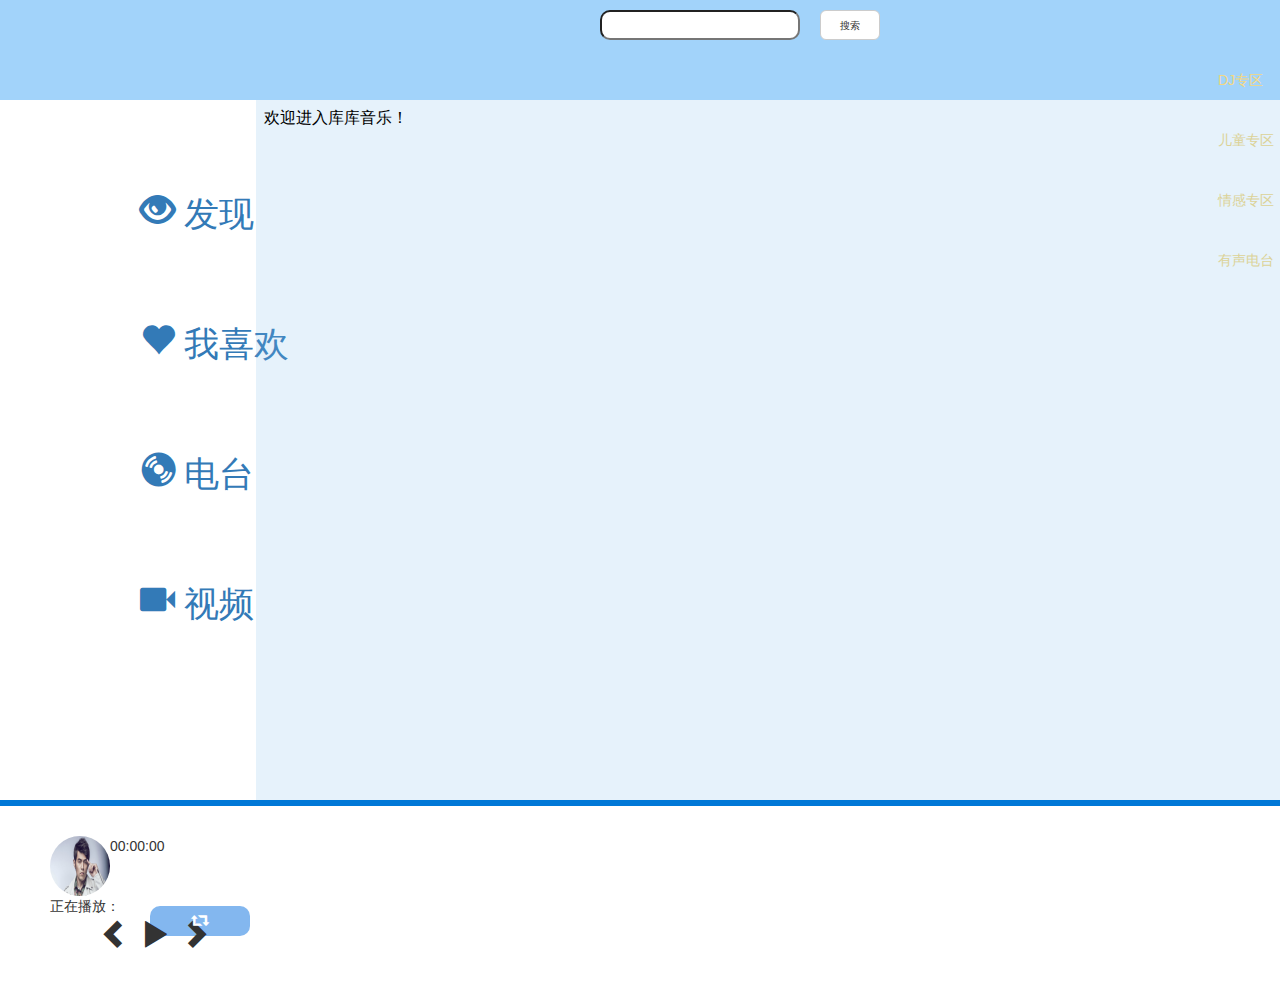
==== WebContent/index.html @ 5b5386f4 "一个简单的音乐播放器" ====
<!DOCTYPE html>
<html>
	<head>
			<meta charset="utf-8" />
		
				<!-- 以指定级别的浏览器渲染内容 -->
		<meta http-equiv="X-UA-Compatible" content="IE=edge">		
			
		<!-- 移动端的视口与我们的页面是同一个尺寸 -->
		<meta name="viewport" content="width=device-width,initial-scale=1">	
		<link href="css/bootstrap.min.css" rel="stylesheet"> 
		<link href="mycss/index.css" rel="stylesheet">
		<link href="css/indexcss.css" rel="stylesheet">
		<title>库库音乐网页版</title>
	</head>
	
	<body>
		<!-- 头部 -->
		<header>
			<div class="h_l">
				<ul id="log">
					<!-- 
					<li><img src="img/周杰伦.jpg"></li>
					<li id="uname">张三</li>
					 -->
				</ul>
				
				<p><input type="text"/>&nbsp;&nbsp;
					<span id="finds">
						<button type="button" class="btn btn-lg btn-default">搜索</button>
					</span>
					
				</p>
			</div>
			<div class="h_r">
				<ul>
					<li><a href="#">DJ专区</a></li>
					<li><a href="#">儿童专区</a></li>
					<li><a href="#">情感专区</a></li>
					<li><a href="#">有声电台</a></li>
				</ul>
			</div>
			
		</header>
		
		<!-- 导航栏 -->
		<nav>
			
			<div id="side">
				<ul>
					<li>
						<a href="javascript:void(0)" onclick="showpage(this,'finds.html')">
							<span class="glyphicon glyphicon-eye-open"></span>
							发现
						</a>
					</li>
					<li>
						<a href="javascript:void(0)" onclick="showpage(this,'love.html')">
							<span class="glyphicon glyphicon-heart"></span>
							我喜欢
						</a>
					</li>
					<li>
						<a href="javascript:void(0)" onclick="showpage(this,'diantai.html')">
							<span class="glyphicon glyphicon-cd"></span>
							电台
						</a>
					</li>
					<li>
					    <a href="javascript:history.go(-1)" onclick="showpage(this,'file.html')">
					    	<span class="glyphicon glyphicon-facetime-video"></span>
					    	视频
					    </a>
					</li>
				</ul>
			</div>
		</nav>
        <!-- 内容 -->
		<article>
			
			<iframe id="rightmain" src="a.html" frameborder="no" scrolling="auto" width="100%" height="100%" allowtransparency="true">
				
			</iframe>
			
		</article>
		
		<!-- 进度条 -->
			<div class="music_program">
				<div id="program"></div>
			</div>
		
		<!-- 脚部 -->
		<footer>
			
			
			
			<div class="f_l">
				<a href="javascript:void(0)" onclick="showpage(this,'haibao.html')">
					<img src="img/周杰伦.jpg">
				</a>
				<span id="doplay">正在播放：</span>
				<span id="audiotime">00:00:00</span>
				<ul id="btn">		
					<li>
						<span class="glyphicon glyphicon-chevron-left" id="prev"></span> <!-- 上一首 -->
					</li>
					<li>
						<span class="glyphicon glyphicon-play" onclick="play1(0,null,null)"></span> <!-- 播放/暂停 -->
						<span hidden="hidden" id="static">0</span>        <!--  隐藏域      控制播放功能    -->
						<span hidden="hidden" id="line">0</span>        <!--  隐藏域      控制进度条        -->
					</li>
					<li>
						<span class="glyphicon glyphicon-chevron-right" id="next"></span> <!-- 下一首 -->
					</li>
				</ul>
			</div>
			
			<div class="f_r">		
				<audio id="audio"></audio>
			</div>
			
			<!-- 播放切换 -->
		  <div class="order">
		  	<span hidden="hidden" id="miscstatic">1</span> <!--隐藏域      控制音乐的切换状态  -->
		    <ul>
             <li><span id="choose" class="glyphicon glyphicon-retweet"></span>
              <ol>
                <li onclick="choose1(1)">    <!-- 循环播放 -->
            	  <span class="glyphicon glyphicon-retweet" id="1" onclick="choose1(1)"></span>
                </li>
                <li onclick="choose1(2)">    <!-- 随机播放 -->
            	  <span class="glyphicon glyphicon-random" id="2"></span>
                </li>
                <li onclick="choose1(3)">    <!-- 单曲循环 -->
            	  <span class="glyphicon glyphicon-repeat" id="3"></span>
                </li>
               </ol>
             </li>
            </ul>
	      </div>
			
		</footer>

	</body>
	<script type="text/javascript" src="js/jquery-3.5.1.min.js" ></script>
	<script type="text/javascript" src="js/texiao.js" ></script>
	<script type="text/javascript" src="js/check.js" ></script>        <!-- 检查登录 -->
	<script type="text/javascript" src="js/musicPlay.js" ></script>
	<script type="text/javascript" src="js/musicword.js" ></script>    <!-- 音乐歌词 -->

</html>
---- WebContent/css/indexcss.css ----
ul li{
				list-style-type: none;
			}
			a{
			     text-decoration: none; /* 清除下划线  */
			}
			a:hover{
				text-decoration:underline;
			}
			/* 旋转 */
		    @keyframes rotate{
	        0%{
		        transform: rotateZ(0deg);/*从0度开始*/
	        }
	        100%{
		        transform: rotateZ(360deg);/*360度结束*/
	        }
            }
		/* 头部 */
		header{
			width: 100%;
			height: 100px;
			background-color: rgba(70,167,245,0.5);
		}
		.h_l{
			float:left;
			width: 60%;
			height: 100px;
		}
		.h_l img{
			height: 35px;
			width: 35px;
			background-repeat:no-repeat;
			border-radius: 20px;
		}
		.h_l ul li{
			float: left;
			margin-top: 20px;
			height: 35px;
			width: 50px;
		}
		.h_l p{
			float: left;
			width: 360px;
			height: 35px;
			margin-left: 600px;
			margin-top: -10px;
		}
		.h_l input{
			float: left;
			height: 30px;
			width: 200px;
			margin-top: 10px;
			border-radius: 10px;
			color: #87CEEB;
		}
		.h_l span{
			float: left;
			margin-top: -25px;
			margin-left: 230px;
		}
		.h_l button{
			float: left;
			width: 60px;
			height: 30px;
			margin-top: -5px;
			margin-left: -10px;
			font-size: 10px;
			line-height: 3px;
		}
		.h_l button:hover{
			background-color: #0078D7;
		}
		.h_r{
			float: left;
			width: 40%;
			height: 100px;
		}
		.h_r ul{
			float: left;
			margin-top: 40px;
			margin-left: 400px;
		}
		.h_r ul li{
			float: left;
			margin-top: 30px;
			margin-left: 10px;
			height: 30px;
			width: 60px;
			
		}
		.h_r a{
			color: #F3D882;
		}
		
		/* 导航栏  */
		nav{
			float: left;
			width: 20%;
			height: 700px;
		}
		nav ul li{
			float: left;
			width: 200px;
			height: 50px;
			font-size: 35px;
			font-family: "微软雅黑";
			margin-top: 80px;
			margin-left: 100px;
		}
		article{
			float: left;
			width: 80%;
			height: 700px;
			background-color: rgba(129,188,234,0.2);
		}
		
		/* 脚部 */
		footer{
			float: left;
			width: 100%;
			height: 120px;

		}
		.f_l{
			float: left;
			width: 25%;
			height: 60px;
			margin-top: 30px;
		}
		.f_l #doplay{
			float: left;
			width: 250px;
			height: 20px;
			margin-left: 50px;
		}
		.f_l img{
			float: left;
			height: 60px;
			width: 60px;
			margin-left: 50px;
			background-repeat:no-repeat;
			border-radius: 35px;
			animation: rotate 10s linear infinite;
		}
		.f_l ul{
			float: left;
			width: 180px;
			height: 70px;
			margin-left:50px;
		}
		.f_l ul li{
			float: left;
			width: 30px;
			height: 70px;
			font-size: 30px;
			margin-left: 10px;
		}
		.lrc{
			width: 300px;
			height: 100px;
			margin-top: 20px;
			line-height: -10px;
			float: left;
			text-align: center;
			background-color: yellow;
		}
		.lrc p{
	line-height:20px;
	font-size:12px;
}
		.music_program{
			float: left;
			width: 100%;
			height: 6px;
			position: relative;
			background-color: #0078D7;
		}
		
		/*一、下拉菜单ol折叠*/
       .order{
       	   width: 200px;
       	   height: 30px;
       	   float: left;
       	   margin-left: -170px;
       	   margin-top: 100px;
       }
       .order *{margin: 0;padding: 0px}
       .order ul{
            width: 200px;
            height: 30px;
            
            /*outline: 1px solid black;*/
        }
        .order span{
        	color: white;
        }
       .order ul li{
            width: 50%;
            height: 100%;
            /*outline: 1px solid black;*/
            text-align: center;
            float: left;
            line-height: 30px;
            list-style: none;
            border-radius: 10px;
            background: rgba(118,175,237,0.9);
        }
       .order ul ol{
            width: 100%;
            height: 0;
            transition: all linear 0.5s;
            overflow: hidden;
            background-color: rgba(118,175,237,0.9);
             border-radius: 10px;
            /*outline: 1px solid black;*/
        }
       .order ul ol li{
            width: 100%;
            height: 30px;
            text-align: center;
            /*background: pink;*/
            /*outline: 1px solid black;*/
        }
       .order ul ol li a{
            color: black;
            text-decoration: none;
        }
       .order ul li:hover ol{
            height: 90px;
            margin-top: -120px;
            transition: all linear 1s;
        }
       .order ul ol li:hover{
            background: #64B9F7;
        }
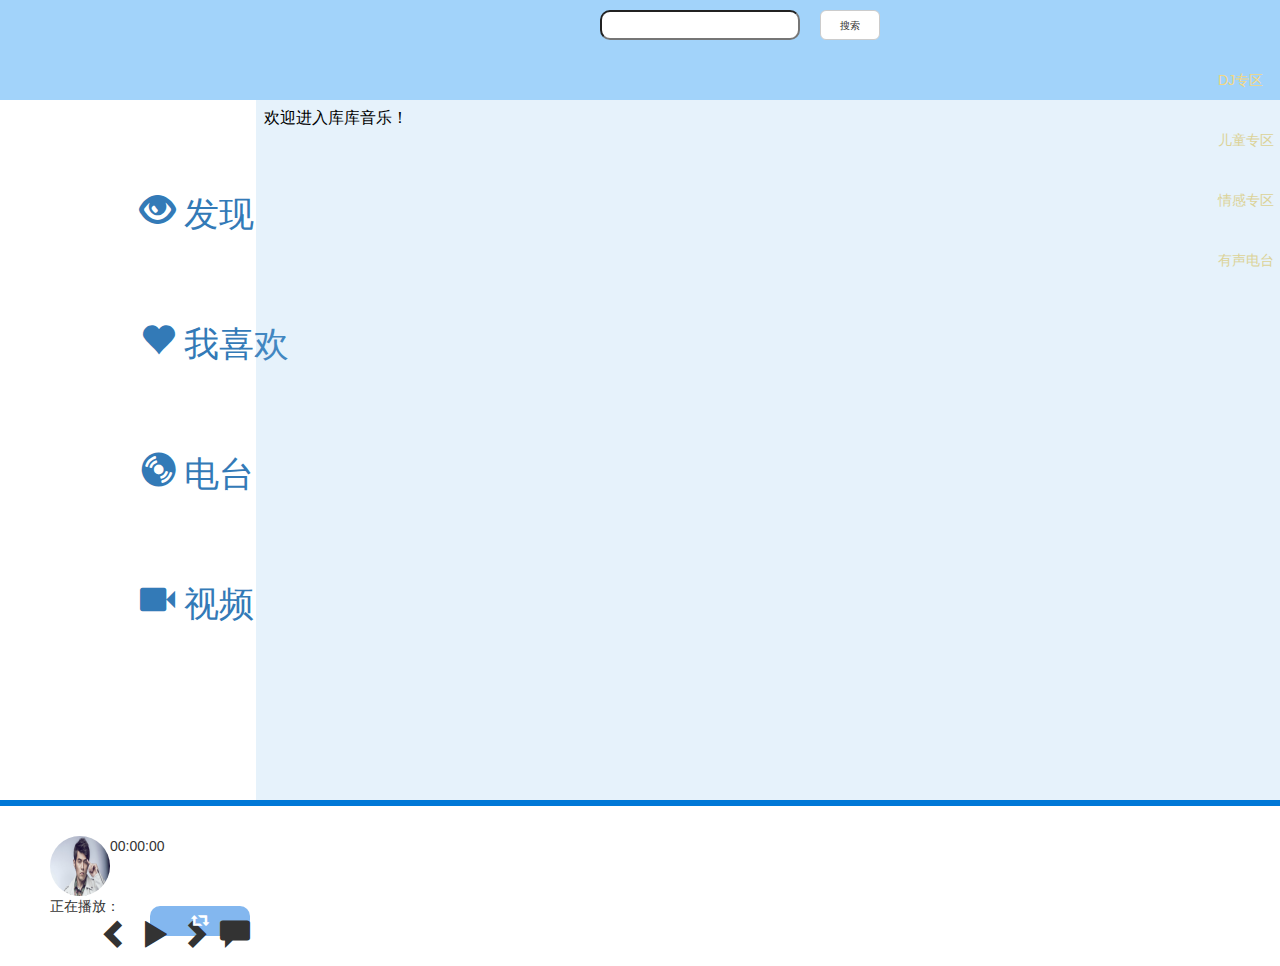
==== commit 2bb921bc: "一个简单的音乐播放器" ====
--- a/WebContent/index.html
+++ b/WebContent/index.html
@@ -1,151 +1,156 @@
-<!DOCTYPE html>
-<html>
-	<head>
-			<meta charset="utf-8" />
-		
-				<!-- 以指定级别的浏览器渲染内容 -->
-		<meta http-equiv="X-UA-Compatible" content="IE=edge">		
-			
-		<!-- 移动端的视口与我们的页面是同一个尺寸 -->
-		<meta name="viewport" content="width=device-width,initial-scale=1">	
-		<link href="css/bootstrap.min.css" rel="stylesheet"> 
-		<link href="mycss/index.css" rel="stylesheet">
-		<link href="css/indexcss.css" rel="stylesheet">
-		<title>库库音乐网页版</title>
-	</head>
-	
-	<body>
-		<!-- 头部 -->
-		<header>
-			<div class="h_l">
-				<ul id="log">
-					<!-- 
-					<li><img src="img/周杰伦.jpg"></li>
-					<li id="uname">张三</li>
-					 -->
-				</ul>
-				
-				<p><input type="text"/>&nbsp;&nbsp;
-					<span id="finds">
-						<button type="button" class="btn btn-lg btn-default">搜索</button>
-					</span>
-					
-				</p>
-			</div>
-			<div class="h_r">
-				<ul>
-					<li><a href="#">DJ专区</a></li>
-					<li><a href="#">儿童专区</a></li>
-					<li><a href="#">情感专区</a></li>
-					<li><a href="#">有声电台</a></li>
-				</ul>
-			</div>
-			
-		</header>
-		
-		<!-- 导航栏 -->
-		<nav>
-			
-			<div id="side">
-				<ul>
-					<li>
-						<a href="javascript:void(0)" onclick="showpage(this,'finds.html')">
-							<span class="glyphicon glyphicon-eye-open"></span>
-							发现
-						</a>
-					</li>
-					<li>
-						<a href="javascript:void(0)" onclick="showpage(this,'love.html')">
-							<span class="glyphicon glyphicon-heart"></span>
-							我喜欢
-						</a>
-					</li>
-					<li>
-						<a href="javascript:void(0)" onclick="showpage(this,'diantai.html')">
-							<span class="glyphicon glyphicon-cd"></span>
-							电台
-						</a>
-					</li>
-					<li>
-					    <a href="javascript:history.go(-1)" onclick="showpage(this,'file.html')">
-					    	<span class="glyphicon glyphicon-facetime-video"></span>
-					    	视频
-					    </a>
-					</li>
-				</ul>
-			</div>
-		</nav>
-        <!-- 内容 -->
-		<article>
-			
-			<iframe id="rightmain" src="a.html" frameborder="no" scrolling="auto" width="100%" height="100%" allowtransparency="true">
-				
-			</iframe>
-			
-		</article>
-		
-		<!-- 进度条 -->
-			<div class="music_program">
-				<div id="program"></div>
-			</div>
-		
-		<!-- 脚部 -->
-		<footer>
-			
-			
-			
-			<div class="f_l">
-				<a href="javascript:void(0)" onclick="showpage(this,'haibao.html')">
-					<img src="img/周杰伦.jpg">
-				</a>
-				<span id="doplay">正在播放：</span>
-				<span id="audiotime">00:00:00</span>
-				<ul id="btn">		
-					<li>
-						<span class="glyphicon glyphicon-chevron-left" id="prev"></span> <!-- 上一首 -->
-					</li>
-					<li>
-						<span class="glyphicon glyphicon-play" onclick="play1(0,null,null)"></span> <!-- 播放/暂停 -->
-						<span hidden="hidden" id="static">0</span>        <!--  隐藏域      控制播放功能    -->
-						<span hidden="hidden" id="line">0</span>        <!--  隐藏域      控制进度条        -->
-					</li>
-					<li>
-						<span class="glyphicon glyphicon-chevron-right" id="next"></span> <!-- 下一首 -->
-					</li>
-				</ul>
-			</div>
-			
-			<div class="f_r">		
-				<audio id="audio"></audio>
-			</div>
-			
-			<!-- 播放切换 -->
-		  <div class="order">
-		  	<span hidden="hidden" id="miscstatic">1</span> <!--隐藏域      控制音乐的切换状态  -->
-		    <ul>
-             <li><span id="choose" class="glyphicon glyphicon-retweet"></span>
-              <ol>
-                <li onclick="choose1(1)">    <!-- 循环播放 -->
-            	  <span class="glyphicon glyphicon-retweet" id="1" onclick="choose1(1)"></span>
-                </li>
-                <li onclick="choose1(2)">    <!-- 随机播放 -->
-            	  <span class="glyphicon glyphicon-random" id="2"></span>
-                </li>
-                <li onclick="choose1(3)">    <!-- 单曲循环 -->
-            	  <span class="glyphicon glyphicon-repeat" id="3"></span>
-                </li>
-               </ol>
-             </li>
-            </ul>
-	      </div>
-			
-		</footer>
-
-	</body>
-	<script type="text/javascript" src="js/jquery-3.5.1.min.js" ></script>
-	<script type="text/javascript" src="js/texiao.js" ></script>
-	<script type="text/javascript" src="js/check.js" ></script>        <!-- 检查登录 -->
-	<script type="text/javascript" src="js/musicPlay.js" ></script>
-	<script type="text/javascript" src="js/musicword.js" ></script>    <!-- 音乐歌词 -->
-
-</html>
+<!DOCTYPE html>
+<html>
+	<head>
+			<meta charset="utf-8" />
+		
+				<!-- 以指定级别的浏览器渲染内容 -->
+		<meta http-equiv="X-UA-Compatible" content="IE=edge">		
+			
+		<!-- 移动端的视口与我们的页面是同一个尺寸 -->
+		<meta name="viewport" content="width=device-width,initial-scale=1">	
+		<link href="css/bootstrap.min.css" rel="stylesheet"> 
+		<link href="mycss/index.css" rel="stylesheet">
+		<link href="css/indexcss.css" rel="stylesheet">
+		<title>库库音乐网页版</title>
+	</head>
+	
+	<body>
+		<!-- 头部 -->
+		<header>
+			<div class="h_l">
+				<ul id="log">
+					<!-- 
+					<li><img src="img/周杰伦.jpg"></li>
+					<li id="uname">张三</li>
+					 -->
+				</ul>
+				
+				<p><input type="text"/>&nbsp;&nbsp;
+					<span id="finds">
+						<button type="button" class="btn btn-lg btn-default">搜索</button>
+					</span>
+					
+				</p>
+			</div>
+			<div class="h_r">
+				<ul>
+					<li><a href="#">DJ专区</a></li>
+					<li><a href="#">儿童专区</a></li>
+					<li><a href="#">情感专区</a></li>
+					<li><a href="#">有声电台</a></li>
+				</ul>
+			</div>
+			
+		</header>
+		
+		<!-- 导航栏 -->
+		<nav>
+			
+			<div id="side">
+				<ul>
+					<li>
+						<a href="javascript:void(0)" onclick="showpage(this,'finds.html')">
+							<span class="glyphicon glyphicon-eye-open"></span>
+							发现
+						</a>
+					</li>
+					<li>
+						<a href="javascript:void(0)" onclick="showpage(this,'love.html')">
+							<span class="glyphicon glyphicon-heart"></span>
+							我喜欢
+						</a>
+					</li>
+					<li>
+						<a href="javascript:void(0)" onclick="showpage(this,'diantai.html')">
+							<span class="glyphicon glyphicon-cd"></span>
+							电台
+						</a>
+					</li>
+					<li>
+					    <a href="javascript:history.go(-1)" onclick="showpage(this,'file.html')">
+					    	<span class="glyphicon glyphicon-facetime-video"></span>
+					    	视频
+					    </a>
+					</li>
+				</ul>
+			</div>
+		</nav>
+        <!-- 内容 -->
+		<article>
+			
+			<iframe id="rightmain" src="a.html" frameborder="no" scrolling="auto" width="100%" height="100%" allowtransparency="true">
+				
+			</iframe>
+			
+		</article>
+		
+		<!-- 进度条 -->
+			<div class="music_program">
+				<div id="program"></div>
+			</div>
+		
+		<!-- 脚部 -->
+		<footer>
+			
+			
+			
+			<div class="f_l">
+				<a href="javascript:void(0)" onclick="showpage(this,'haibao.html')">
+					<img src="img/周杰伦.jpg">
+				</a>
+				<span id="doplay">正在播放：</span>
+				<span id="audiotime">00:00:00</span>
+				<ul id="btn">		
+					<li>
+						<span class="glyphicon glyphicon-chevron-left" id="prev"></span> <!-- 上一首 -->
+					</li>
+					<li>
+						<span class="glyphicon glyphicon-play" onclick="play1(0,null,null)"></span> <!-- 播放/暂停 -->
+						<span hidden="hidden" id="static">0</span>        <!--  隐藏域      控制播放功能    -->
+						<span hidden="hidden" id="line">0</span>        <!--  隐藏域      控制进度条        -->
+					</li>
+					<li>
+						<span class="glyphicon glyphicon-chevron-right" id="next"></span> <!-- 下一首 -->
+					</li>
+					<li>
+						<span id="next" class="glyphicon glyphicon-comment" onclick="showpage(this,'message.html')"></span>
+					</li>
+				</ul>
+			</div>
+			
+			 
+			<div class="f_r">		
+				<audio id="audio"></audio>
+			</div>
+			 
+			
+			<!-- 播放切换 -->
+		  <div class="order">
+		  	<span hidden="hidden" id="miscstatic">1</span> <!--隐藏域      控制音乐的切换状态  -->
+		    <ul>
+             <li><span id="choose" class="glyphicon glyphicon-retweet"></span>
+              <ol>
+                <li onclick="choose1(1)">    <!-- 循环播放 -->
+            	  <span class="glyphicon glyphicon-retweet" id="1" onclick="choose1(1)"></span>
+                </li>
+                <li onclick="choose1(2)">    <!-- 随机播放 -->
+            	  <span class="glyphicon glyphicon-random" id="2"></span>
+                </li>
+                <li onclick="choose1(3)">    <!-- 单曲循环 -->
+            	  <span class="glyphicon glyphicon-repeat" id="3"></span>
+                </li>
+               </ol>
+             </li>
+            </ul>
+	      </div>
+			
+		</footer>
+
+	</body>
+	<script type="text/javascript" src="js/jquery-3.5.1.min.js" ></script>
+	<script type="text/javascript" src="js/texiao.js" ></script>
+	<script type="text/javascript" src="js/check.js" ></script>        <!-- 检查登录 -->
+	<script type="text/javascript" src="js/musicPlay.js" ></script>
+	<script type="text/javascript" src="js/musicword.js" ></script>    <!-- 音乐歌词 -->
+
+</html>
--- a/WebContent/css/indexcss.css
+++ b/WebContent/css/indexcss.css
@@ -1,236 +1,236 @@
-			ul li{
-				list-style-type: none;
-			}
-			a{
-			     text-decoration: none; /* 清除下划线  */
-			}
-			a:hover{
-				text-decoration:underline;
-			}
-			/* 旋转 */
-		    @keyframes rotate{
-	        0%{
-		        transform: rotateZ(0deg);/*从0度开始*/
-	        }
-	        100%{
-		        transform: rotateZ(360deg);/*360度结束*/
-	        }
-            }
-		/* 头部 */
-		header{
-			width: 100%;
-			height: 100px;
-			background-color: rgba(70,167,245,0.5);
-		}
-		.h_l{
-			float:left;
-			width: 60%;
-			height: 100px;
-		}
-		.h_l img{
-			height: 35px;
-			width: 35px;
-			background-repeat:no-repeat;
-			border-radius: 20px;
-		}
-		.h_l ul li{
-			float: left;
-			margin-top: 20px;
-			height: 35px;
-			width: 50px;
-		}
-		.h_l p{
-			float: left;
-			width: 360px;
-			height: 35px;
-			margin-left: 600px;
-			margin-top: -10px;
-		}
-		.h_l input{
-			float: left;
-			height: 30px;
-			width: 200px;
-			margin-top: 10px;
-			border-radius: 10px;
-			color: #87CEEB;
-		}
-		.h_l span{
-			float: left;
-			margin-top: -25px;
-			margin-left: 230px;
-		}
-		.h_l button{
-			float: left;
-			width: 60px;
-			height: 30px;
-			margin-top: -5px;
-			margin-left: -10px;
-			font-size: 10px;
-			line-height: 3px;
-		}
-		.h_l button:hover{
-			background-color: #0078D7;
-		}
-		.h_r{
-			float: left;
-			width: 40%;
-			height: 100px;
-		}
-		.h_r ul{
-			float: left;
-			margin-top: 40px;
-			margin-left: 400px;
-		}
-		.h_r ul li{
-			float: left;
-			margin-top: 30px;
-			margin-left: 10px;
-			height: 30px;
-			width: 60px;
-			
-		}
-		.h_r a{
-			color: #F3D882;
-		}
-		
-		/* 导航栏  */
-		nav{
-			float: left;
-			width: 20%;
-			height: 700px;
-		}
-		nav ul li{
-			float: left;
-			width: 200px;
-			height: 50px;
-			font-size: 35px;
-			font-family: "微软雅黑";
-			margin-top: 80px;
-			margin-left: 100px;
-		}
-		article{
-			float: left;
-			width: 80%;
-			height: 700px;
-			background-color: rgba(129,188,234,0.2);
-		}
-		
-		/* 脚部 */
-		footer{
-			float: left;
-			width: 100%;
-			height: 120px;
-
-		}
-		.f_l{
-			float: left;
-			width: 25%;
-			height: 60px;
-			margin-top: 30px;
-		}
-		.f_l #doplay{
-			float: left;
-			width: 250px;
-			height: 20px;
-			margin-left: 50px;
-		}
-		.f_l img{
-			float: left;
-			height: 60px;
-			width: 60px;
-			margin-left: 50px;
-			background-repeat:no-repeat;
-			border-radius: 35px;
-			animation: rotate 10s linear infinite;
-		}
-		.f_l ul{
-			float: left;
-			width: 180px;
-			height: 70px;
-			margin-left:50px;
-		}
-		.f_l ul li{
-			float: left;
-			width: 30px;
-			height: 70px;
-			font-size: 30px;
-			margin-left: 10px;
-		}
-		.lrc{
-			width: 300px;
-			height: 100px;
-			margin-top: 20px;
-			line-height: -10px;
-			float: left;
-			text-align: center;
-			background-color: yellow;
-		}
-		.lrc p{
-	line-height:20px;
-	font-size:12px;
-}
-		.music_program{
-			float: left;
-			width: 100%;
-			height: 6px;
-			position: relative;
-			background-color: #0078D7;
-		}
-		
-		/*一、下拉菜单ol折叠*/
-       .order{
-       	   width: 200px;
-       	   height: 30px;
-       	   float: left;
-       	   margin-left: -170px;
-       	   margin-top: 100px;
-       }
-       .order *{margin: 0;padding: 0px}
-       .order ul{
-            width: 200px;
-            height: 30px;
-            
-            /*outline: 1px solid black;*/
-        }
-        .order span{
-        	color: white;
-        }
-       .order ul li{
-            width: 50%;
-            height: 100%;
-            /*outline: 1px solid black;*/
-            text-align: center;
-            float: left;
-            line-height: 30px;
-            list-style: none;
-            border-radius: 10px;
-            background: rgba(118,175,237,0.9);
-        }
-       .order ul ol{
-            width: 100%;
-            height: 0;
-            transition: all linear 0.5s;
-            overflow: hidden;
-            background-color: rgba(118,175,237,0.9);
-             border-radius: 10px;
-            /*outline: 1px solid black;*/
-        }
-       .order ul ol li{
-            width: 100%;
-            height: 30px;
-            text-align: center;
-            /*background: pink;*/
-            /*outline: 1px solid black;*/
-        }
-       .order ul ol li a{
-            color: black;
-            text-decoration: none;
-        }
-       .order ul li:hover ol{
-            height: 90px;
-            margin-top: -120px;
-            transition: all linear 1s;
-        }
-       .order ul ol li:hover{
-            background: #64B9F7;
+	ul li{
+				list-style-type: none;
+			}
+			a{
+			     text-decoration: none; /* 清除下划线  */
+			}
+			a:hover{
+				text-decoration:underline;
+			}
+			/* 旋转 */
+		    @keyframes rotate{
+	        0%{
+		        transform: rotateZ(0deg);/*从0度开始*/
+	        }
+	        100%{
+		        transform: rotateZ(360deg);/*360度结束*/
+	        }
+            }
+		/* 头部 */
+		header{
+			width: 100%;
+			height: 100px;
+			background-color: rgba(70,167,245,0.5);
+		}
+		.h_l{
+			float:left;
+			width: 60%;
+			height: 100px;
+		}
+		.h_l img{
+			height: 35px;
+			width: 35px;
+			background-repeat:no-repeat;
+			border-radius: 20px;
+		}
+		.h_l ul li{
+			float: left;
+			margin-top: 20px;
+			height: 35px;
+			width: 50px;
+		}
+		.h_l p{
+			float: left;
+			width: 360px;
+			height: 35px;
+			margin-left: 600px;
+			margin-top: -10px;
+		}
+		.h_l input{
+			float: left;
+			height: 30px;
+			width: 200px;
+			margin-top: 10px;
+			border-radius: 10px;
+			color: #87CEEB;
+		}
+		.h_l span{
+			float: left;
+			margin-top: -25px;
+			margin-left: 230px;
+		}
+		.h_l button{
+			float: left;
+			width: 60px;
+			height: 30px;
+			margin-top: -5px;
+			margin-left: -10px;
+			font-size: 10px;
+			line-height: 3px;
+		}
+		.h_l button:hover{
+			background-color: #0078D7;
+		}
+		.h_r{
+			float: left;
+			width: 40%;
+			height: 100px;
+		}
+		.h_r ul{
+			float: left;
+			margin-top: 40px;
+			margin-left: 400px;
+		}
+		.h_r ul li{
+			float: left;
+			margin-top: 30px;
+			margin-left: 10px;
+			height: 30px;
+			width: 60px;
+			
+		}
+		.h_r a{
+			color: #F3D882;
+		}
+		
+		/* 导航栏  */
+		nav{
+			float: left;
+			width: 20%;
+			height: 700px;
+		}
+		nav ul li{
+			float: left;
+			width: 200px;
+			height: 50px;
+			font-size: 35px;
+			font-family: "微软雅黑";
+			margin-top: 80px;
+			margin-left: 100px;
+		}
+		article{
+			float: left;
+			width: 80%;
+			height: 700px;
+			background-color: rgba(129,188,234,0.2);
+		}
+		
+		/* 脚部 */
+		footer{
+			float: left;
+			width: 100%;
+			height: 120px;
+
+		}
+		.f_l{
+			float: left;
+			width: 25%;
+			height: 60px;
+			margin-top: 30px;
+		}
+		.f_l #doplay{
+			float: left;
+			width: 250px;
+			height: 20px;
+			margin-left: 50px;
+		}
+		.f_l img{
+			float: left;
+			height: 60px;
+			width: 60px;
+			margin-left: 50px;
+			background-repeat:no-repeat;
+			border-radius: 35px;
+			animation: rotate 10s linear infinite;
+		}
+		.f_l ul{
+			float: left;
+			width: 300px;
+			height: 50px;
+			margin-left:50px;
+		}
+		.f_l ul li{
+			float: left;
+			width: 30px;
+			height: 50px;
+			font-size: 30px;
+			margin-left: 10px;
+		}
+		.lrc{
+			width: 300px;
+			height: 100px;
+			margin-top: 20px;
+			line-height: -10px;
+			float: left;
+			text-align: center;
+			background-color: yellow;
+		}
+		.lrc p{
+	line-height:20px;
+	font-size:12px;
+}
+		.music_program{
+			float: left;
+			width: 100%;
+			height: 6px;
+			position: relative;
+			background-color: #0078D7;
+		}
+		
+		/*一、下拉菜单ol折叠*/
+       .order{
+       	   width: 200px;
+       	   height: 30px;
+       	   float: left;
+       	   margin-left: -170px;
+       	   margin-top: 100px;
+       }
+       .order *{margin: 0;padding: 0px}
+       .order ul{
+            width: 200px;
+            height: 30px;
+            
+            /*outline: 1px solid black;*/
+        }
+        .order span{
+        	color: white;
+        }
+       .order ul li{
+            width: 50%;
+            height: 100%;
+            /*outline: 1px solid black;*/
+            text-align: center;
+            float: left;
+            line-height: 30px;
+            list-style: none;
+            border-radius: 10px;
+            background: rgba(118,175,237,0.9);
+        }
+       .order ul ol{
+            width: 100%;
+            height: 0;
+            transition: all linear 0.5s;
+            overflow: hidden;
+            background-color: rgba(118,175,237,0.9);
+             border-radius: 10px;
+            /*outline: 1px solid black;*/
+        }
+       .order ul ol li{
+            width: 100%;
+            height: 30px;
+            text-align: center;
+            /*background: pink;*/
+            /*outline: 1px solid black;*/
+        }
+       .order ul ol li a{
+            color: black;
+            text-decoration: none;
+        }
+       .order ul li:hover ol{
+            height: 90px;
+            margin-top: -120px;
+            transition: all linear 1s;
+        }
+       .order ul ol li:hover{
+            background: #64B9F7;
         }